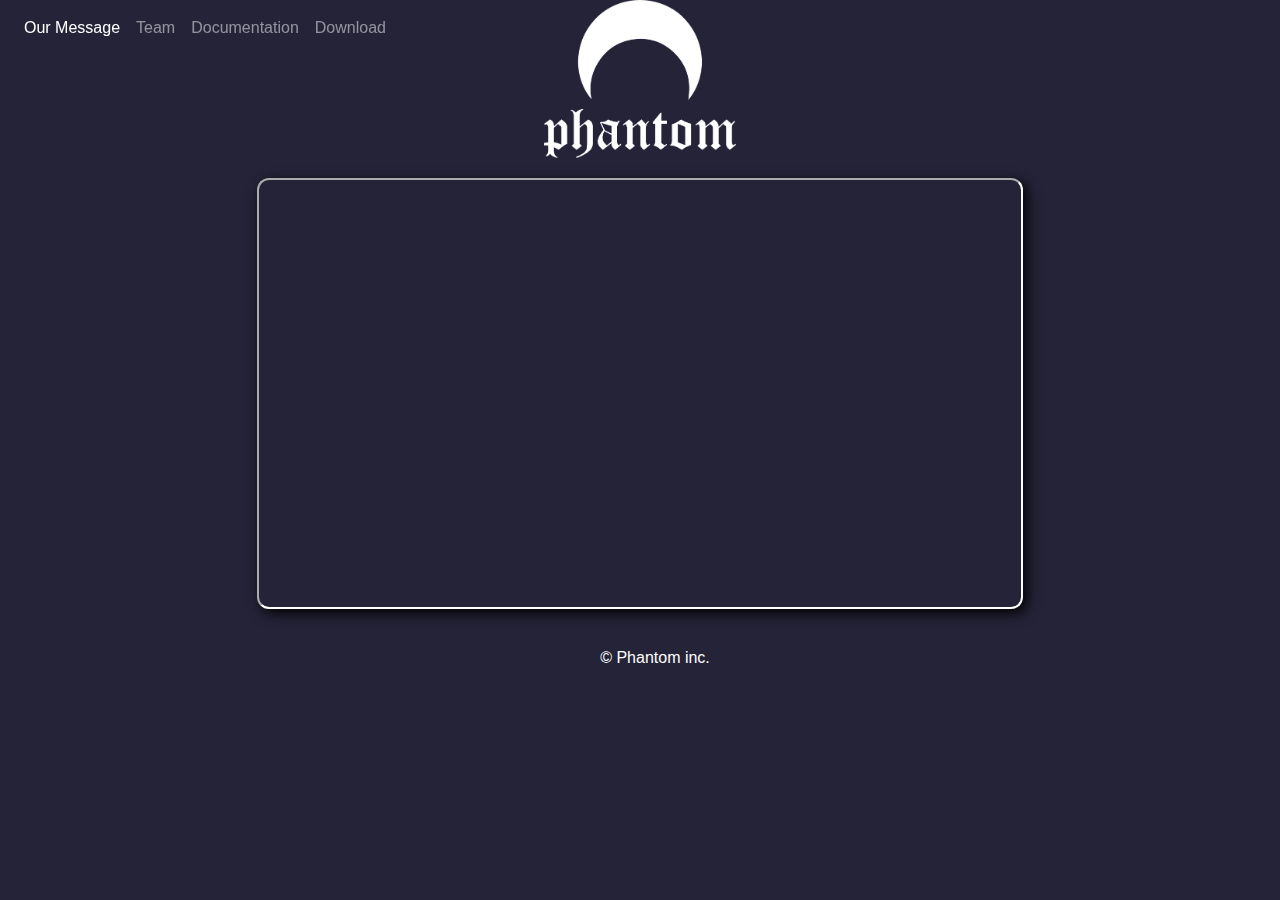
==== index.html @ 43a5f1ba "uncommented video" ====
<!DOCTYPE html>
<html>

	<script>

		function showTeam() {
			/* show team page */
			var classArr = document.getElementsByClassName("team-screen-invisible");
			if (classArr.length > 0)
				classArr[0].className = "team-screen-visible";
				document.getElementsByClassName("nav-link")[1].style.color = "white";

			/* hide other pages */
			classArr = document.getElementsByClassName("our-message-screen-visible");
			if (classArr.length > 0)
				classArr[0].className = "our-message-screen-invisible";
				document.getElementsByClassName("nav-link")[0].style.color = "gray";
			classArr = document.getElementsByClassName("documentation-visible");
			if (classArr.length > 0)
				classArr[0].className = "documentation-invisible";
				document.getElementsByClassName("nav-link")[2].style.color = "gray";
		}

		function showOurMessage() {
			var classArr = document.getElementsByClassName("our-message-screen-invisible");
			if (classArr.length > 0)
				classArr[0].className = "our-message-screen-visible";
				document.getElementsByClassName("nav-link")[0].style.color = "white";

			/* hide other pages */
			classArr = document.getElementsByClassName("team-screen-visible");
			if (classArr.length > 0)
				classArr[0].className = "team-screen-invisible";
				document.getElementsByClassName("nav-link")[1].style.color = "gray";
			classArr = document.getElementsByClassName("documentation-visible");
			if (classArr.length > 0)
				classArr[0].className = "documentation-invisible";
				document.getElementsByClassName("nav-link")[2].style.color = "gray";
		}

		function showDocumentation() {
			var classArr = document.getElementsByClassName("documentation-invisible");
			if (classArr.length > 0)
				classArr[0].className = "documentation-visible";
				document.getElementsByClassName("nav-link")[2].style.color = "white";

			/* hide other pages */
			classArr = document.getElementsByClassName("team-screen-visible");
			if (classArr.length > 0)
				classArr[0].className = "team-screen-invisible";
				document.getElementsByClassName("nav-link")[1].style.color = "gray";
			classArr = document.getElementsByClassName("our-message-screen-visible");
			if (classArr.length > 0)
				classArr[0].className = "our-message-screen-invisible";
				document.getElementsByClassName("nav-link")[0].style.color = "gray";
		}
	</script>

	<head>
		<link rel="stylesheet" href="bootstrap.min.css">
		<link rel="stylesheet" href="style_sheet.css">
		<link href="https://fonts.googleapis.com/css2?family=Annie+Use+Your+Telescope&family=Bungee&family=Quicksand:wght@600&display=swap" rel="stylesheet">
	</head>
<body>
	
	
	
	<center><img src="title.png" class="title-image" onmouseover="this.src='title_eyes.png'" onmouseout="this.src='title.png'"></center>
	
	<div class="fixed-top">

	<nav class="navbar navbar-expand navbar-dark">
			<button class="navbar-toggler" type="button" data-toggle="collapse" data-target="#navbarText" aria-controls="navbarText" aria-expanded="false" aria-label="Toggle navigation">
			  <span class="navbar-toggler-icon"></span>
			</button>

			<div class="collapse navbar-collapse" id="navbarText">
			  <ul class="navbar-nav mr-auto">
				<li class="nav-item active">
				  <a class="nav-link" href="#" onclick="showOurMessage()">Our Message<span class="sr-only">(current)</span></a>
				</li>
				<li class="nav-item">
				  <a class="nav-link" href="#" onclick="showTeam()">Team</a>
				</li>
				<li class="nav-item">
				  <a class="nav-link" href="#" onclick="showDocumentation()">Documentation</a>
				</li>
				<li class="nav-item">
						<a class="nav-link" href="#">Download</a>
				</li>
			  </ul>

			</div>
		  </nav>
	</div>

	<div class="our-message-screen-visible">
		<center>
			<iframe width="766" height="431" src="https://drive.google.com/file/d/11kS5Wcb782LR5RW-rmlvrQmNA1yGUrUt/preview">allowfullscreen>
			</iframe>
		</center>
	</div>
	
	<div class="documentation-invisible">
		<h1>Documentation</h1>
	</div>

	<div id="team-screen" class="team-screen-invisible">
		<table style="width:100%">
			<tr>
				<td><div class="headshot avatar" style="background-image: url('julian.jpeg');" data-tooltip="Hi, I'm Julian Alberto, a 3rd year studying Computer Science. I used to ride an electric longboard around campus."></div><p>Julian Alberto</p><p>Lead</p><p>jualbert@ucsd.edu</p></td>
				<td><div class="headshot avatar " style="background-image: url('xianhai.PNG'); background-size: 400px 500px;" data-tooltip="Hi, I'm Xianhai Cao. 3rd year CS major at UCSD! arch user btw."></div><p>Xianhai Cao</p><p>Coder</p><p>xhcao@ucsd.edu</p></td>
				<td><div class="headshot avatar " style="background-image: url('will.PNG');" data-tooltip="I'm Will Hsu, 2nd year CS major in R&D. My favorite animal is an alpaca."></div><p>Will Hsu</p><p>Research and Design</p><p>whsu@ucsd.edu</p></td>

			</tr>
			<tr>
					<td><div class="headshot avatar " style="background-image: url('felix.png'); background-size: 400px 500px;" data-tooltip="I'm Felix Chu, 4th year CS major in coders. I'm a huge Nintendo fan!"></div><p>Felix Chu</p><p>Coder</p><p>fhchu@ucsd.edu</p></td>
					<td><div class="headshot avatar " style="background-image: url('jefferson.PNG'); background-size: 500px 400px;" data-tooltip="Jefferson Chen. CE class of 2020. Gentoo contributor, part-time baker."></div><p>Jefferson Chen</p><p>Co-lead</p><p>jwc069@ucsd.edu</p></td>
					<td><div class="headshot avatar " style="background-image: url('jishen.PNG'); background-size: 425px 400px;" data-tooltip="Hi, I'm Jishen Wang, a senior cs student in UCSD. Sports and video games fan."></div><p>Jishen Wang</p><p>Coder</p><p>jiw327@ucsd.edu</p></td>
			</tr>
			<tr>
					<td><div class="headshot avatar " style="background-image: url('thomas.PNG'); background-size: 400px 450px;" data-tooltip="Hi, I'm Thomas Wu. 3rd year CS major. I enjoy sports and physical outdoor activities."></div><p>Thomas Wu</p><p>Coder</p><p>txwu@ucsd.edu</p></td>
					<td><div class="headshot avatar " style="background-image: url('madhav.PNG'); background-size: 400px 450px;" data-tooltip="Hi I'm Madhav Mathur, CSE class of 2020 &#128578 I love guitar and funny movies."></div><p>Madhav Mathur</p><p>Coder</p><p>m2mathur@ucsd.edu</p></td>
					<td><div class="headshot avatar " style="background-image: url('default_profile.png');" data-tooltip="My quote ..."></div><p>FIRST LAST</p><p>Role</p><p>Email</p></td>
			</tr>
			<tr>
					<td><div class="headshot avatar " style="background-image: url('default_profile.png');" data-tooltip="My quote ..."></div><p>FIRST LAST</p><p>Role</p><p>Email</p></td>
					<td><div class="headshot avatar " style="background-image: url('default_profile.png');" data-tooltip="My quote ..."></div><p>FIRST LAST</p><p>Role</p><p>Email</p></td>
					<td><div class="headshot avatar " style="background-image: url('default_profile.png');" data-tooltip="My quote ..."></div><p>FIRST LAST</p><p>Role</p><p>Email</p></td>
			</tr>
			<tr>
					<td><div class="headshot avatar " style="background-image: url('default_profile.png');" data-tooltip="My quote ..."></div><p>FIRST LAST</p><p>Role</p><p>Email</p></td>
					<td><div class="headshot avatar " style="background-image: url('default_profile.png');" data-tooltip="My quote ..."></div><p>FIRST LAST</p><p>Role</p><p>Email</p></td>
			</tr>
		</table>
	</div>

	<center>
		<footer>
				<p>&#169; Phantom inc.</p>
				<div class="tooltip">Hover over me
						<span class="tooltiptext">Tooltip text</span>
				</div>
		</footer>


	</center>
</body>

</html>
---- style_sheet.css ----
html{
	min-height: 100%;	
}

body{
	background-color: #252338; 
	/* Create the parallax scrolling effect */
	background-attachment: fixed;
	background-position: center;
	background-repeat: no-repeat;
	background-size: cover;
}

title{
	font-size: 24px;
}

p{
	margin: 0 0 0 30px;
}
.headshot{
	margin: 15px;
	filter: drop-shadow(0 0 5px white);
}

.our-message-screen-visible {
	visibility: visible;
	height: 100%;
	width: 100%;
}

.our-message-screen-invisible {
	visibility: hidden;
	height: 0px;
	width: 0px;
}

.title-image{
	width: 15%;
	height: 15%;
	margin: 0px;
	padding: 0px;
}

.team-screen{
	margin-left: auto;
	margin-right: auto;
	color: white;
	text-align: center;
}

.team-screen-invisible {
	margin-left: auto;
	margin-right: auto;
	display: none;
	text-align: center;
}

.team-screen-visible {
	color: white;
	padding: 0 0 0 65px;
	font-family: 'Quicksand', sans-serif;
	font-size: 18px;
}

.documentation-invisible {
	margin-left: auto;
	margin-right: auto;
	display: none;
	text-align: center;
}

.documentation-visible {
	margin-left: auto;
	margin-right: auto;
	color: white;
	text-align: center;
}

iframe{
	border-color: white;
	margin-top: 20px;
	margin-bottom: 30px;
	-moz-border-radius: 12px;
	-webkit-border-radius: 12px;
	border-radius: 12px;
	-moz-box-shadow: 4px 4px 14px #000;
	-webkit-box-shadow: 4px 4px 14px #000;
	box-shadow: 4px 4px 14px #000;
	filter:progid:DXImageTransform.Microsoft.BasicImage(rotation=.2);
}

footer {
	color: white;
    /*  position: absolute; */
    left: 0;
    bottom: 0;
    width: 100%;
    overflow: hidden;
}

.avatar{
	width: 400px;
	height: 400px;
	border-radius: 25px;
	background-repeat: no-repeat;
}
.avatar::before,
.avatar::after {
  --scale: 0;
  --arrow-size: 10px;
  --tooltip-color: #333;

  position: absolute;
  top: -.25rem;
  left: 50%;
  transform: translateX(-50%) translateY(var(--translate-y, 0)) scale(var(--scale));
  transition: 150ms transform;
  transform-origin: bottom center;
}

.avatar::before {
  --translate-y: calc(-100% - var(--arrow-size));

  content: attr(data-tooltip);
  color: white;
  padding: .5rem;
  border-radius: .3rem;
  text-align: center;
  width: max-content;
  max-width: 100%;
  background: var(--tooltip-color);
}

.avatar:hover::before,
.avatar:hover::after {
  --scale: 1;
}

.avatar::after {
  --translate-y: calc(-1 * var(--arrow-size));

  content: '';
  border: var(--arrow-size) solid transparent;
  border-top-color: var(--tooltip-color);
  transform-origin: top center;
}
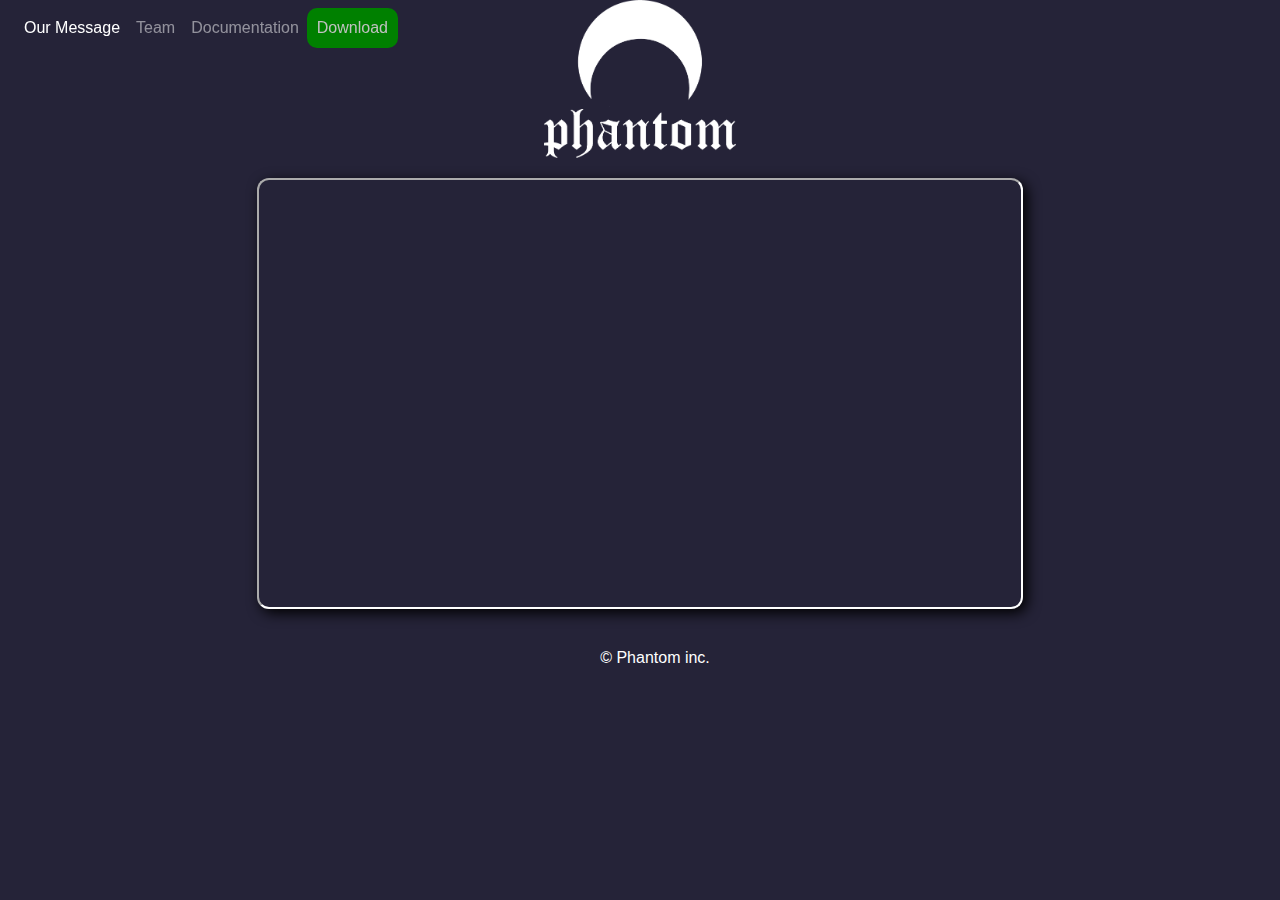
==== commit dd7980ee: "Added Yixiang and Stan" ====
--- a/index.html
+++ b/index.html
@@ -86,7 +86,7 @@
 				  <a class="nav-link" href="#" onclick="showDocumentation()">Documentation</a>
 				</li>
 				<li class="nav-item">
-						<a class="nav-link" href="#">Download</a>
+				    <a id="download-btn" class="nav-link" href="#">Download</a>
 				</li>
 			  </ul>
 
@@ -96,7 +96,7 @@
 
 	<div class="our-message-screen-visible">
 		<center>
-			<iframe width="766" height="431" src="https://drive.google.com/file/d/11kS5Wcb782LR5RW-rmlvrQmNA1yGUrUt/preview">allowfullscreen>
+			<iframe width="766" height="431" src="https://drive.google.com/file/d/11kS5Wcb782LR5RW-rmlvrQmNA1yGUrUt/preview" allowfullscreen>
 			</iframe>
 		</center>
 	</div>
@@ -121,17 +121,17 @@
 			<tr>
 					<td><div class="headshot avatar " style="background-image: url('thomas.PNG'); background-size: 400px 450px;" data-tooltip="Hi, I'm Thomas Wu. 3rd year CS major. I enjoy sports and physical outdoor activities."></div><p>Thomas Wu</p><p>Coder</p><p>txwu@ucsd.edu</p></td>
 					<td><div class="headshot avatar " style="background-image: url('madhav.PNG'); background-size: 400px 450px;" data-tooltip="Hi I'm Madhav Mathur, CSE class of 2020 &#128578 I love guitar and funny movies."></div><p>Madhav Mathur</p><p>Coder</p><p>m2mathur@ucsd.edu</p></td>
-					<td><div class="headshot avatar " style="background-image: url('default_profile.png');" data-tooltip="My quote ..."></div><p>FIRST LAST</p><p>Role</p><p>Email</p></td>
+					<td><div class="headshot avatar " style="background-image: url('jason.jpg');" data-tooltip="Hi I'm Jason Tam, a third year CS major at UCSD. I love penguins and puzzles :)."></div><p>Jason Tam</p><p>Coder</p><p>jmt032@ucsd.edu</p></td>
 			</tr>
 			<tr>
-					<td><div class="headshot avatar " style="background-image: url('default_profile.png');" data-tooltip="My quote ..."></div><p>FIRST LAST</p><p>Role</p><p>Email</p></td>
-					<td><div class="headshot avatar " style="background-image: url('default_profile.png');" data-tooltip="My quote ..."></div><p>FIRST LAST</p><p>Role</p><p>Email</p></td>
-					<td><div class="headshot avatar " style="background-image: url('default_profile.png');" data-tooltip="My quote ..."></div><p>FIRST LAST</p><p>Role</p><p>Email</p></td>
+					<td><div class="headshot avatar " style="background-image: url('jennifer.PNG');" data-tooltip="Jennifer Yang. 2nd year CS major at UCSD. Nature lover and amateur photographer!"></div><p>Jennifer Yang</p><p>Build and DevOps</p><p>jeyang@ucsd.edu</p></td>
+					<td><div class="headshot avatar " style="background-image: url('kyle.PNG'); background-size: 400px 450px;" data-tooltip="Kyle Anderson 3rd year CS major loves rock climbing"></div><p>Kyle Anderson</p><p>Testing and QA</p><p>kra008@ucsd.edu</p></td>
+                                        <td><div class="headshot avatar " style="background-image: url('kelly.PNG');" data-tooltip="Kelly Chang. 3rd year CS major. I like to play tennis."></div><p>Kelly Chang</p><p>Build and DevOps</p><p><!--email not given--></p></td>
 			</tr>
-			<tr>
-					<td><div class="headshot avatar " style="background-image: url('default_profile.png');" data-tooltip="My quote ..."></div><p>FIRST LAST</p><p>Role</p><p>Email</p></td>
-					<td><div class="headshot avatar " style="background-image: url('default_profile.png');" data-tooltip="My quote ..."></div><p>FIRST LAST</p><p>Role</p><p>Email</p></td>
-			</tr>
+                        <tr>
+                            <td><div class="headshot avatar " style="background-image: url('yixiang.jpg'); background-size: 400px 500px; background-position: center;" data-tooltip="Hi,this is Yixiang. I am a senior Computer Engineer student from Revelle college."></div><p>Yixiang</p><p>R&amp;D</p><p><!-- email not given --></p></td>
+                            <td><div class="headshot avatar " style="background-image: url('stan.jpeg'); background-size: 400px 500px; background-position: center;" data-tooltip="Mingyu Chen. 3rd year CS major. Love cooking"></div><p>Stan Chen</p><p>Q&amp;A</p><p>mic215@ucsd.edu</p></td>
+                        </tr>
 		</table>
 	</div>
 
--- a/style_sheet.css
+++ b/style_sheet.css
@@ -144,4 +144,12 @@
   border: var(--arrow-size) solid transparent;
   border-top-color: var(--tooltip-color);
   transform-origin: top center;
-}+}
+
+#download-btn {
+    background-color: green;
+    color: #c0c0c0;
+    padding-left: 10px;
+    padding-right: 10px;
+    border-radius: 10px;
+}
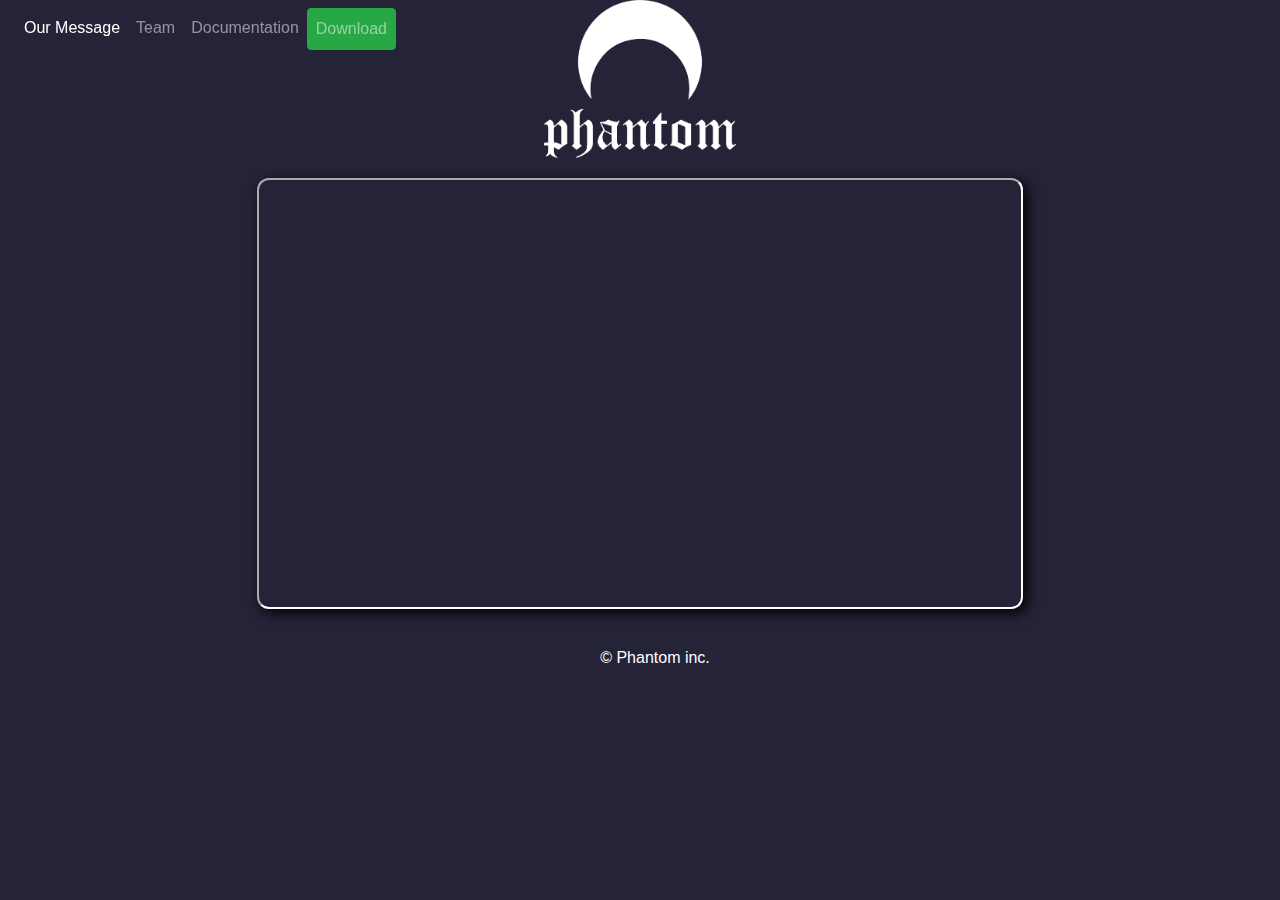
==== commit b8d41f5c: "Switched to Bootstrap buttons (sorry MeatSpace, Twitter's pipeline is surprisingly good)" ====
--- a/index.html
+++ b/index.html
@@ -86,7 +86,7 @@
 				  <a class="nav-link" href="#" onclick="showDocumentation()">Documentation</a>
 				</li>
 				<li class="nav-item">
-				    <a id="download-btn" class="nav-link" href="#">Download</a>
+				    <a class="nav-link btn btn-success" href="#">Download</a>
 				</li>
 			  </ul>
 
--- a/style_sheet.css
+++ b/style_sheet.css
@@ -146,10 +146,3 @@
   transform-origin: top center;
 }
 
-#download-btn {
-    background-color: green;
-    color: #c0c0c0;
-    padding-left: 10px;
-    padding-right: 10px;
-    border-radius: 10px;
-}
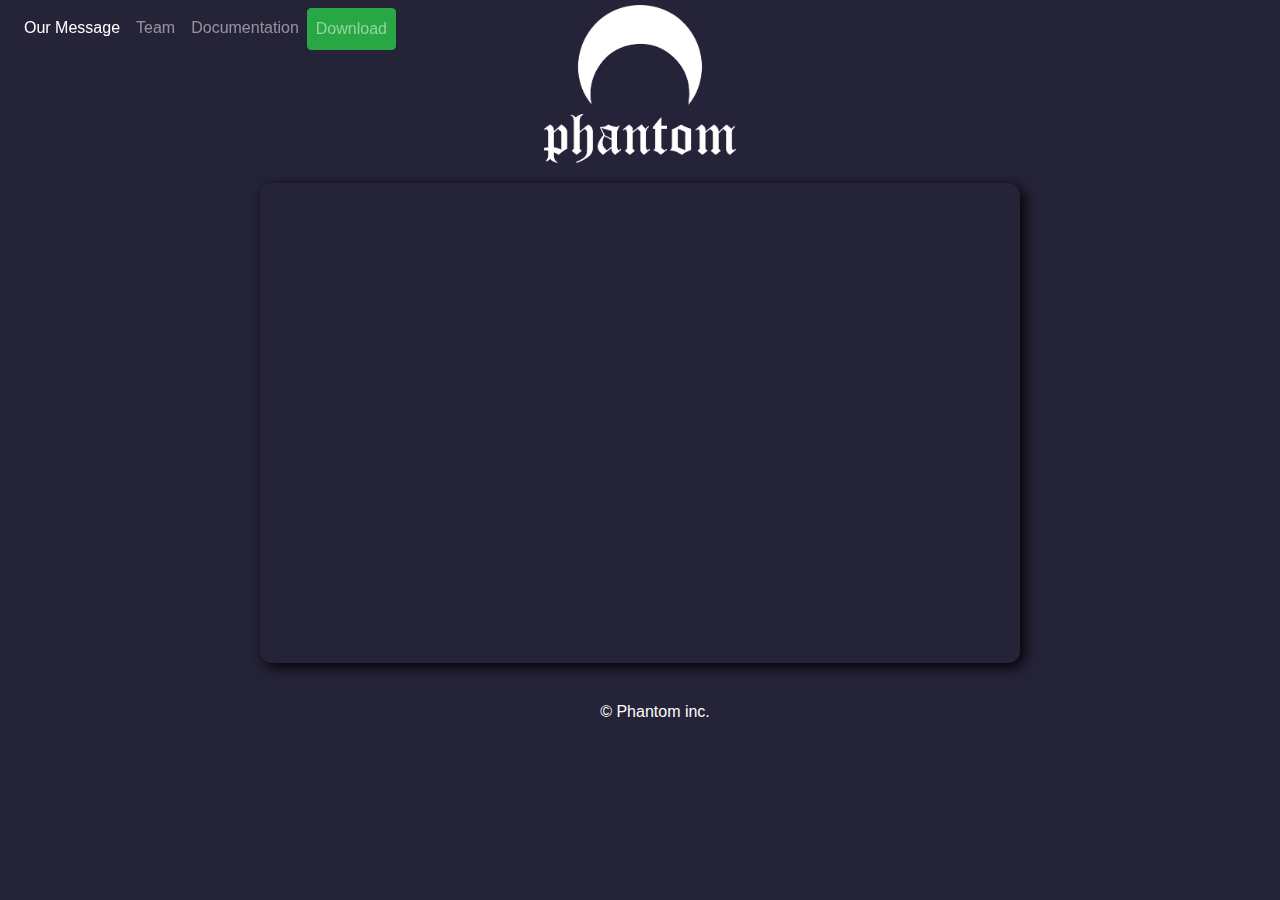
==== commit 001f5954: "fixed videos not working" ====
--- a/index.html
+++ b/index.html
@@ -86,7 +86,7 @@
 				  <a class="nav-link" href="#" onclick="showDocumentation()">Documentation</a>
 				</li>
 				<li class="nav-item">
-				    <a class="nav-link btn btn-success" href="#">Download</a>
+				    <a class="nav-link btn btn-success" href="https://chrome.google.com/webstore/detail/phantime/mhgcafhpmofbgghdepokgpkcejkkbfok" target="_blank">Download</a>
 				</li>
 			  </ul>
 
@@ -96,13 +96,35 @@
 
 	<div class="our-message-screen-visible">
 		<center>
-			<iframe width="766" height="431" src="https://drive.google.com/file/d/11kS5Wcb782LR5RW-rmlvrQmNA1yGUrUt/preview" allowfullscreen>
-			</iframe>
+			<iframe width="760" height="480" src="https://www.youtube.com/embed/wlJ2s0eXnYw" frameborder="0" allow="accelerometer; autoplay; encrypted-media; gyroscope; picture-in-picture" allowfullscreen></iframe>
 		</center>
 	</div>
 	
+	
 	<div class="documentation-invisible">
-		<h1>Documentation</h1>
+		
+		<div class="table-of-contents">
+			<table>
+				<tr>
+					<td><p>1.1 <a href="https://github.com/cse112-sp20/team5-project" target="_blank">Github Repo</a></p></td>
+				</tr>
+				<tr>
+					<td><p>1.2 <a href="PhantimeDocumentation.html" target="_blank">Phantime documentation</a></p></td>
+				</tr>
+				<tr>
+					<td><p>1.3 <a href="https://www.notion.so/Team-Phantom-Style-Guide-89c83389b5514c54bc7b225164a65de1" target="_blank">Style for code contribution</a></p></td>
+				</tr>
+				<tr>
+					<td><p>1.4 <a href="https://www.notion.so/Phantime-Project-Overview-99bacfea8831405ca164ac430f5ccf82" target="_blank">Repository file hierarchy and file descriptions</a></p></td>
+				</tr>
+			</table>
+		</div>
+		
+		<center>
+			<h2>Want to contribute? Here's how:</h2>
+			<iframe width="760" height="480" src="https://www.youtube.com/embed/ulOZVe-FBBk" frameborder="0" allow="accelerometer; autoplay; encrypted-media; gyroscope; picture-in-picture" allowfullscreen></iframe>
+		</center>
+		
 	</div>
 
 	<div id="team-screen" class="team-screen-invisible">
@@ -128,19 +150,16 @@
 					<td><div class="headshot avatar " style="background-image: url('kyle.PNG'); background-size: 400px 450px;" data-tooltip="Kyle Anderson 3rd year CS major loves rock climbing"></div><p>Kyle Anderson</p><p>Testing and QA</p><p>kra008@ucsd.edu</p></td>
                                         <td><div class="headshot avatar " style="background-image: url('kelly.PNG');" data-tooltip="Kelly Chang. 3rd year CS major. I like to play tennis."></div><p>Kelly Chang</p><p>Build and DevOps</p><p><!--email not given--></p></td>
 			</tr>
-                        <tr>
-                            <td><div class="headshot avatar " style="background-image: url('yixiang.jpg'); background-size: 400px 500px; background-position: center;" data-tooltip="Hi,this is Yixiang. I am a senior Computer Engineer student from Revelle college."></div><p>Yixiang</p><p>R&amp;D</p><p><!-- email not given --></p></td>
-                            <td><div class="headshot avatar " style="background-image: url('stan.jpeg'); background-size: 400px 500px; background-position: center;" data-tooltip="Mingyu Chen. 3rd year CS major. Love cooking"></div><p>Stan Chen</p><p>Q&amp;A</p><p>mic215@ucsd.edu</p></td>
-                        </tr>
+			<tr>
+				<td><div class="headshot avatar " style="background-image: url('yixiang.jpg'); background-size: 400px 500px; background-position: center;" data-tooltip="Hi,this is Yixiang. I am a senior Computer Engineer student from Revelle college."></div><p>Yixiang</p><p>Research and Design</p><p><!-- email not given --></p></td>
+				<td><div class="headshot avatar " style="background-image: url('stan.jpeg'); background-size: 400px 500px; background-position: center;" data-tooltip="Mingyu Chen. 3rd year CS major. Love cooking"></div><p>Stan Chen</p><p>Testing and QA</p><p>mic215@ucsd.edu</p></td>
+			</tr>
 		</table>
 	</div>
 
 	<center>
 		<footer>
 				<p>&#169; Phantom inc.</p>
-				<div class="tooltip">Hover over me
-						<span class="tooltiptext">Tooltip text</span>
-				</div>
 		</footer>
 
 
--- a/style_sheet.css
+++ b/style_sheet.css
@@ -23,6 +23,10 @@
 	filter: drop-shadow(0 0 5px white);
 }
 
+.table-of-contents{
+	text-align: left;
+}
+
 .our-message-screen-visible {
 	visibility: visible;
 	height: 100%;
@@ -38,7 +42,7 @@
 .title-image{
 	width: 15%;
 	height: 15%;
-	margin: 0px;
+	margin: 5px 0 0 0;
 	padding: 0px;
 }
 
